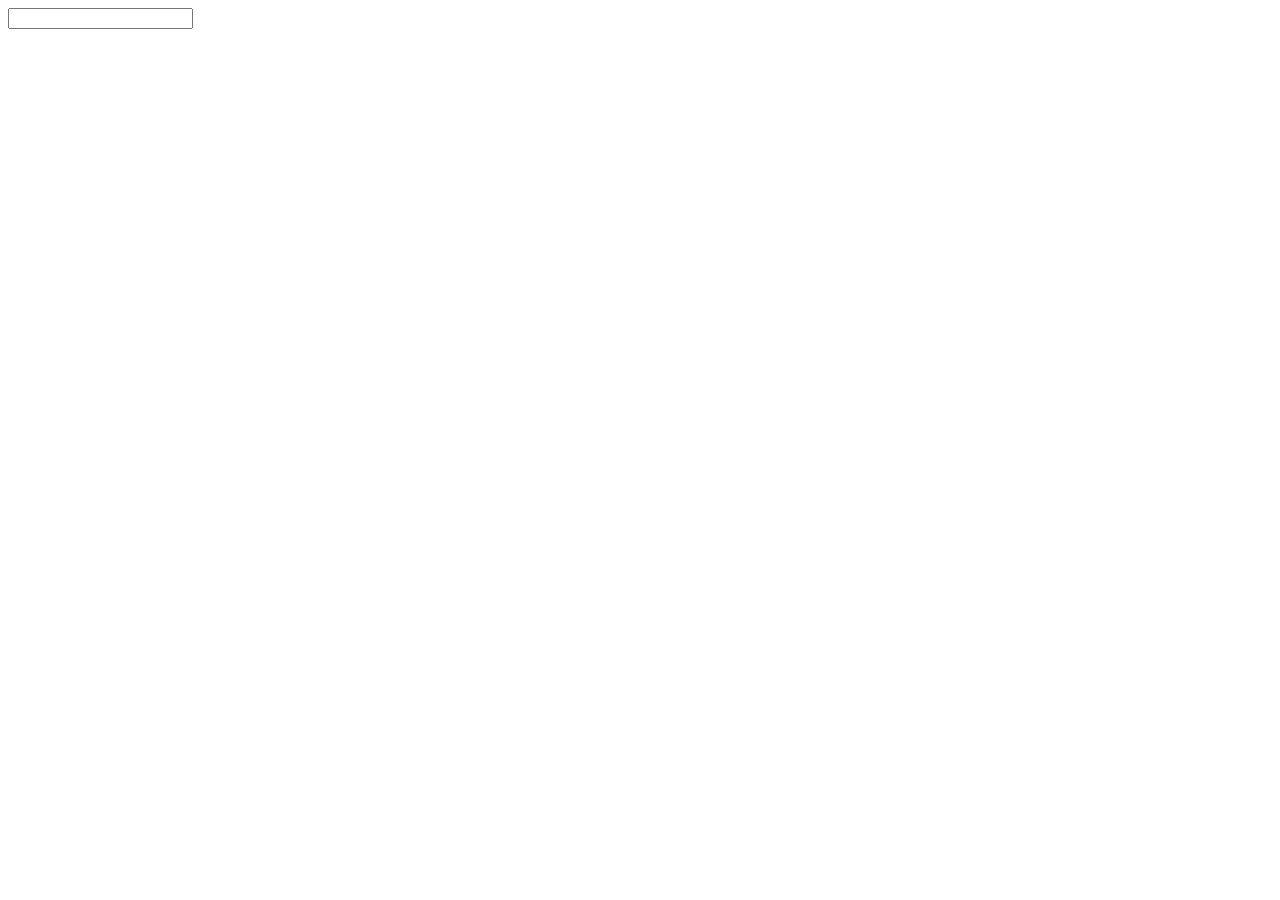
==== src/base-components/input/index.html @ 6813d806 "完成按钮组件" ====
<!DOCTYPE html>
<html lang="en">
<head>
  <meta charset="UTF-8">
  <meta name="viewport" content="width=device-width, initial-scale=1.0">
  <title>webcomponent-ui</title>
  <base href="../../" />
  <script src="./utils/index.js"></script>
  <script>
    if (!window.customElements)
    addJs("https://cdn.bootcdn.net/ajax/libs/webcomponentsjs/2.4.3/webcomponents-bundle.js", true)
    addJs("./base-components/input/index.js")
  </script>
</head>
<body>
  <base-input type="primary"></base-input>
</body>
</html>
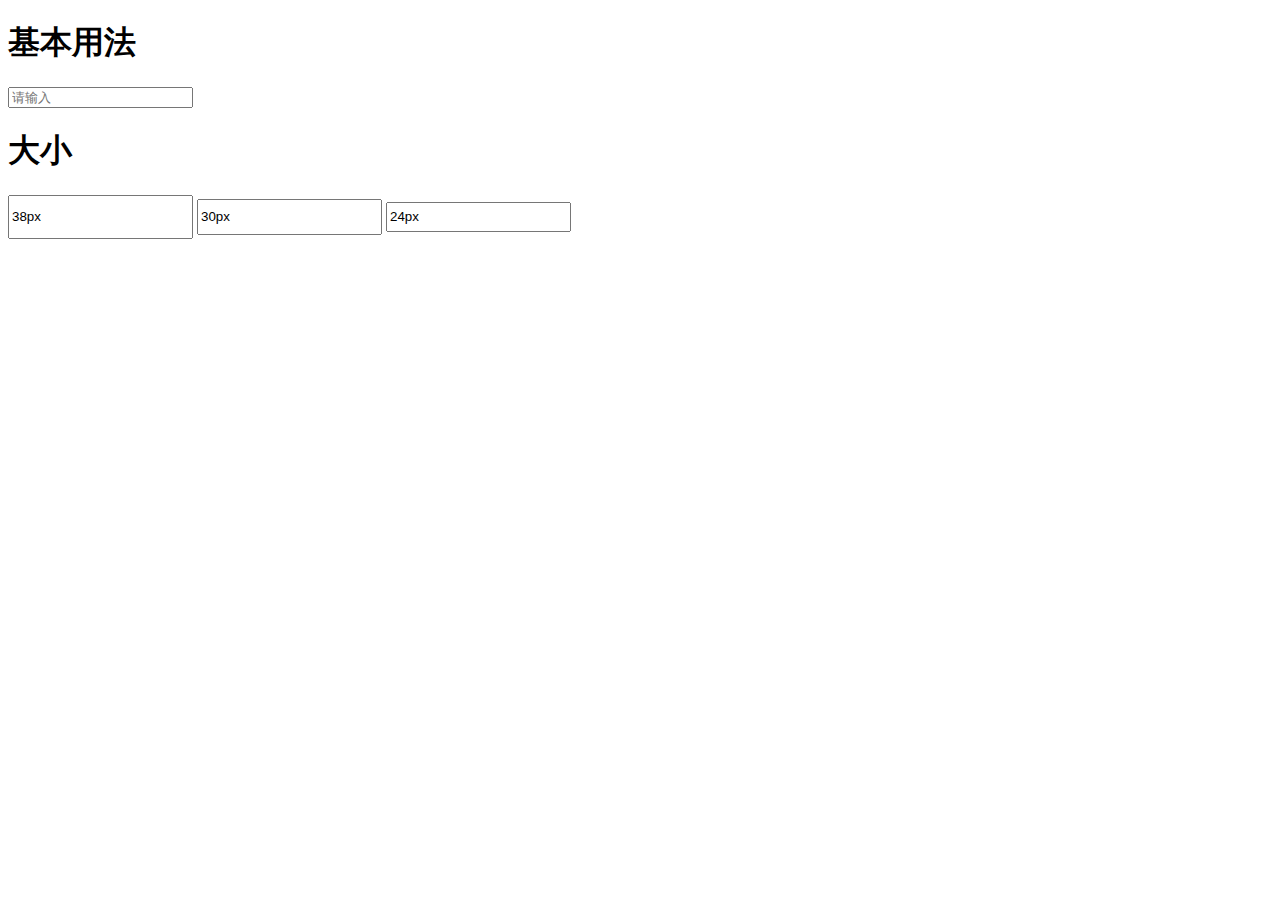
==== commit 33e36c18: "input开发暂存" ====
--- a/src/base-components/input/index.html
+++ b/src/base-components/input/index.html
@@ -13,6 +13,16 @@
   </script>
 </head>
 <body>
-  <base-input type="primary"></base-input>
+  <h1>基本用法</h1>
+  <base-input placeholder="请输入" oninput="input(event)"></base-input><span id="span"></span>
+  <h1>大小</h1>
+  <base-input value="38px" style="height:38px"></base-input>
+  <base-input value="30px" style="height:30px"></base-input>
+  <base-input value="24px" style="height:24px"></base-input>
+  <script>
+    function input (e) {
+      document.querySelector('#span').innerText = e.target.value
+    }
+  </script>
 </body>
 </html>